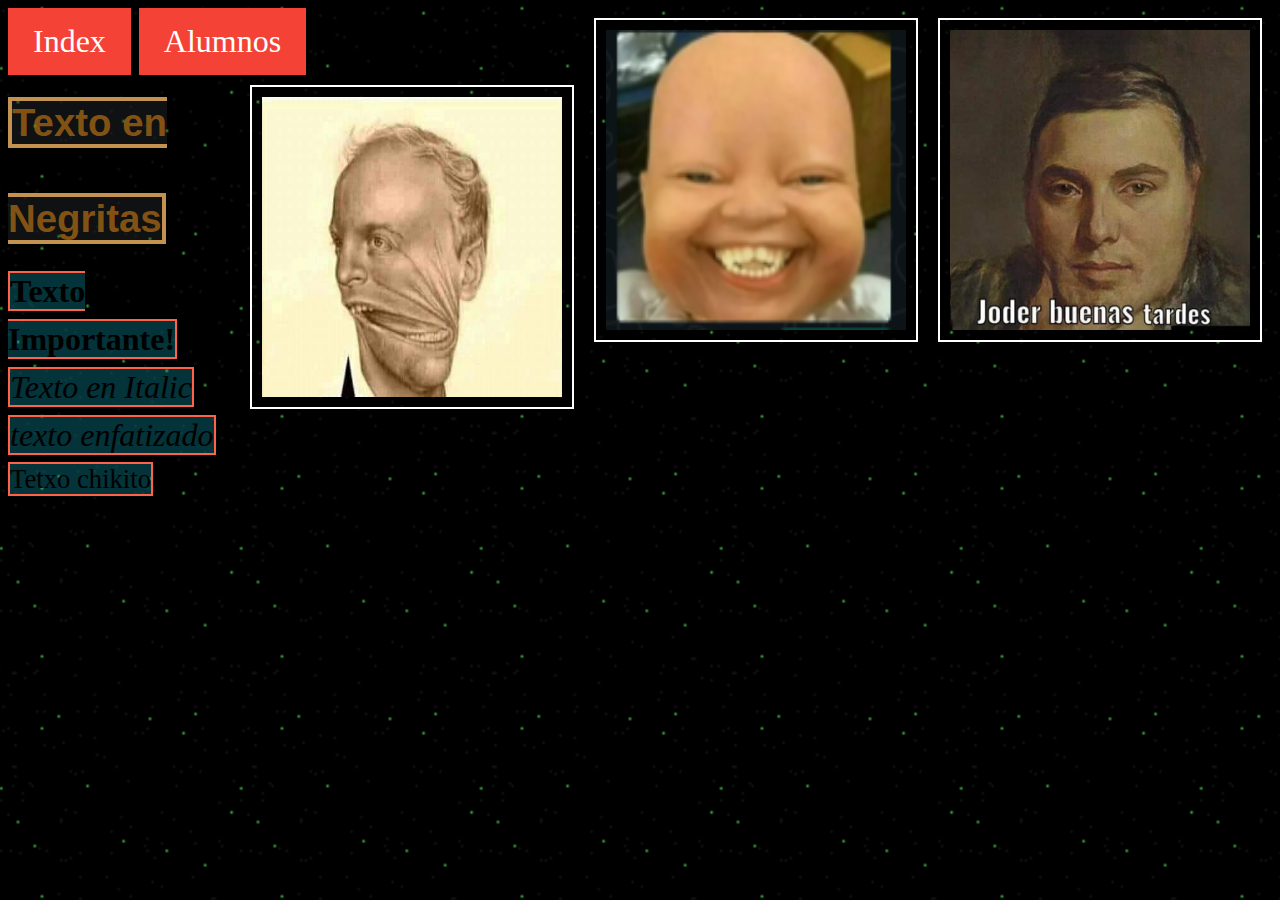
==== imagen.html @ 100270d0 "Commit Inicial" ====
<!DOCTYPE html>
<html>
   <link rel="stylesheet" href="estilo2.css">
    
 <body background="img/fondo2.png">
   <a class="asies" href="index.html">Index</a>
   <a class="asies" href="pagina3.html">Alumnos</a>
   
    <img src="img/buenas.jpg" width="300" height="300">
    <img src="img/ssi.PNG" width="300" height="300">
    <img src="img/aaa.jpg" width="300" height="300"><br>

    <b style="color: rgba(189, 117, 22, 0.678);font-size: larger;font-family: Verdana, Geneva, Tahoma, sans-serif;border: 4px solid rgb(196, 146, 80);line-height: 250%;background: rgba(50, 57, 58, 0.3);">Texto en Negritas</b><br> 
    
    <strong style="line-height: 150%; border: 2px solid tomato;background: rgba(14, 170, 190, 0.3);">Texto Importante!</strong><br>
  
    <i style="line-height: 150%; border: 2px solid tomato;background: rgba(14, 170, 190, 0.3);">Texto en Italic</i><br>
   
    <em style="line-height: 150%; border: 2px solid tomato;background: rgba(14, 170, 190, 0.3);">texto enfatizado</em><br>
   
    <small style="line-height: 150%; border: 2px solid tomato;background: rgba(14, 170, 190, 0.3);">Tetxo chikito</small><br>


 </body>
    
</html>
---- estilo2.css ----
body{
    background-size: 75%;
    font-size: 200%;
}
a{
    background-color: #f44336;
    color: white;
    padding: 15px 25px;
    text-align: center;
    text-decoration: none;
    display: inline-block;
}

a:hover, a:active {
    background-color: red;
  }
img{
    padding: 10px; margin: 10px; border: 2px solid rgb(255, 255, 255); float: right; width: 300px;
}
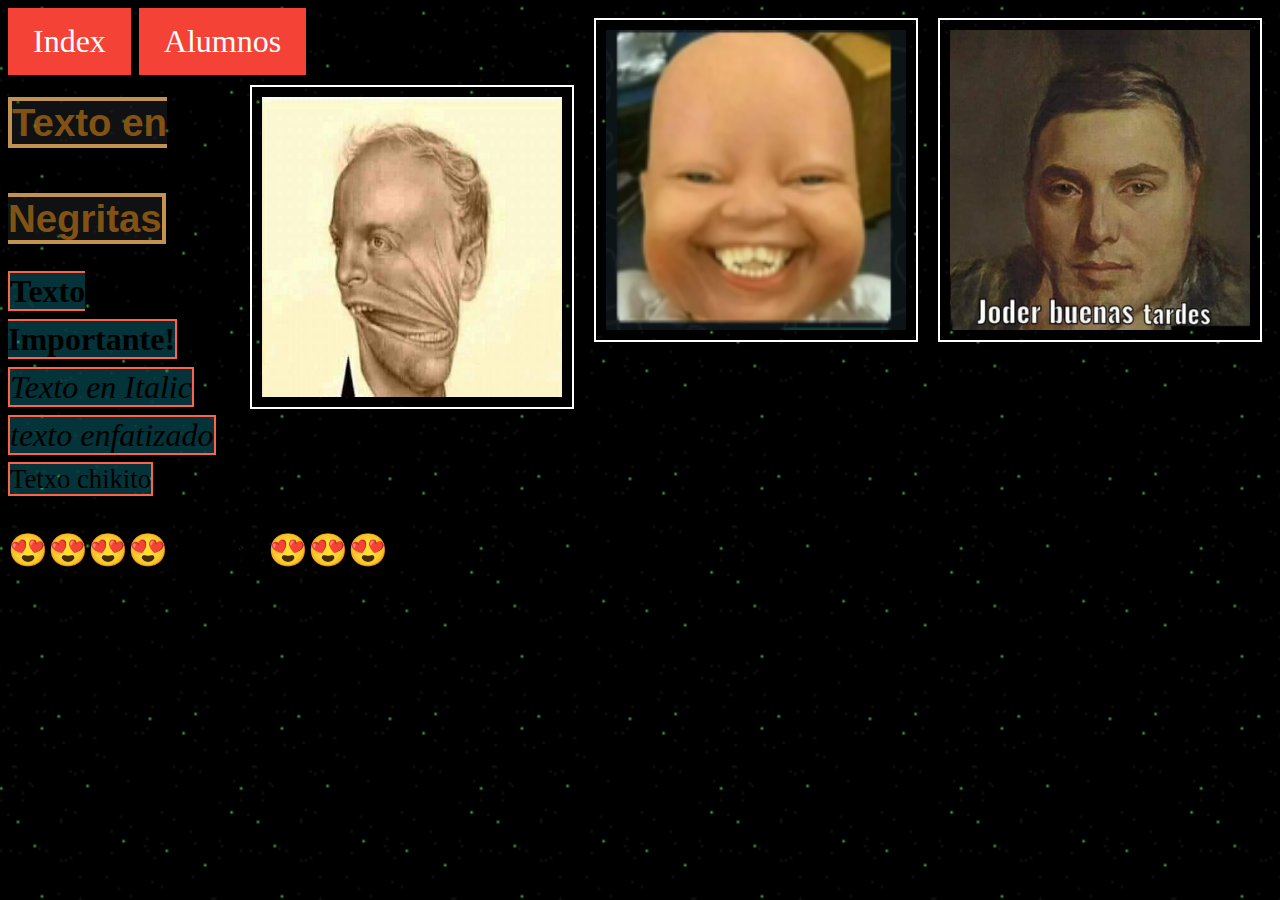
==== commit af7b4899: "Segundo Commit" ====
--- a/imagen.html
+++ b/imagen.html
@@ -21,6 +21,11 @@
     <small style="line-height: 150%; border: 2px solid tomato;background: rgba(14, 170, 190, 0.3);">Tetxo chikito</small><br>
 
 
+  <div>
+    <div>
+      <p>&#128525;&#128525;&#128525;&#128525;UAdeO&#128525;&#128525;&#128525;</p>
+    </div>
+  </div>
  </body>
     
 </html>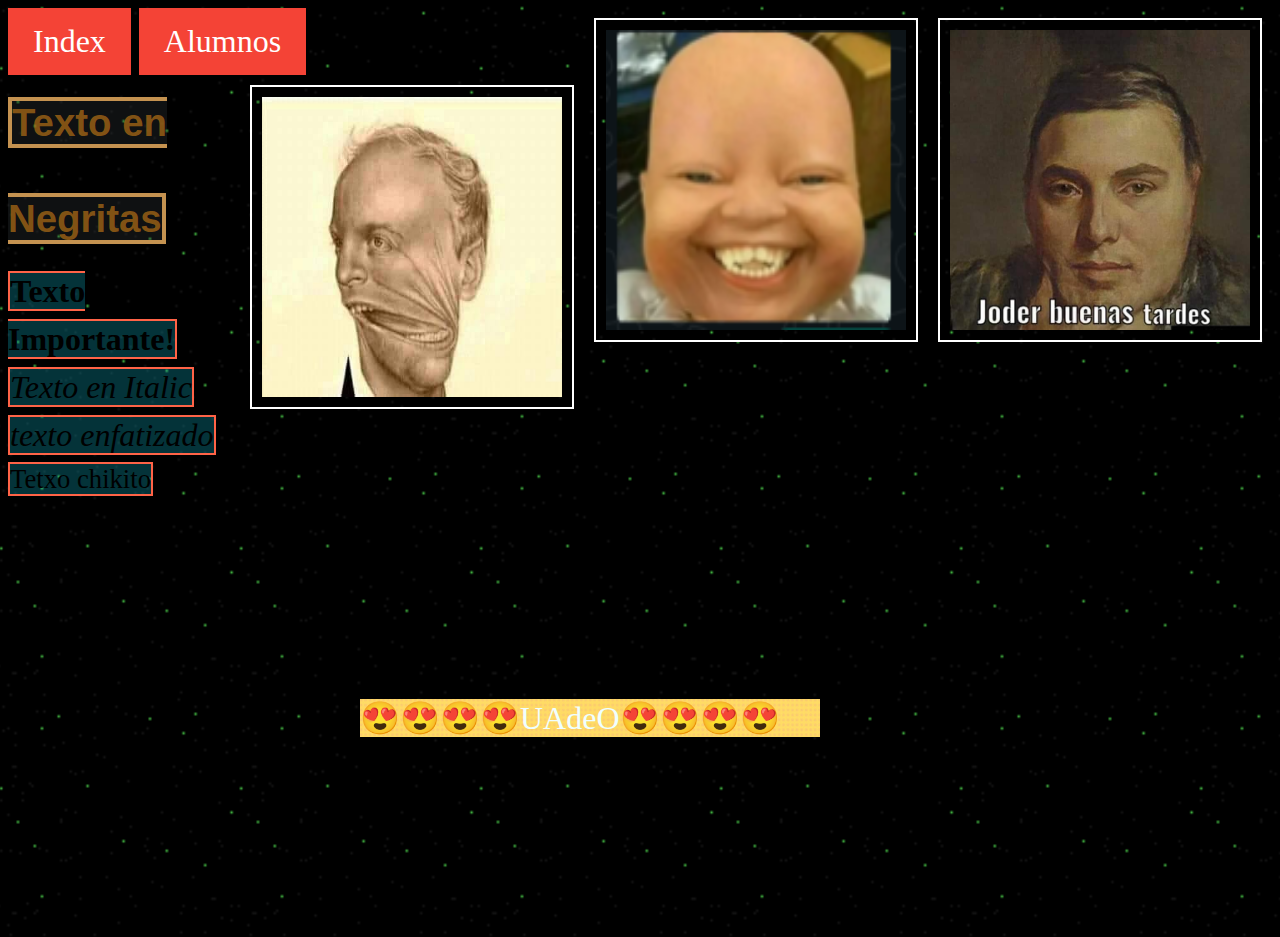
==== commit 7a5b7fee: "Commit 3" ====
--- a/imagen.html
+++ b/imagen.html
@@ -21,9 +21,9 @@
     <small style="line-height: 150%; border: 2px solid tomato;background: rgba(14, 170, 190, 0.3);">Tetxo chikito</small><br>
 
 
-  <div>
-    <div>
-      <p>&#128525;&#128525;&#128525;&#128525;UAdeO&#128525;&#128525;&#128525;</p>
+  <div id="red">
+    <div id="blue">
+      <p style="color: azure;">&#128525;&#128525;&#128525;&#128525;UAdeO&#128525;&#128525;&#128525;&#128525;</p>
     </div>
   </div>
  </body>
--- a/estilo2.css
+++ b/estilo2.css
@@ -16,4 +16,20 @@
   }
 img{
     padding: 10px; margin: 10px; border: 2px solid rgb(255, 255, 255); float: right; width: 300px;
+}
+
+#red {
+    width: 460px;
+    margin: 200px auto;
+    background: red;
+    position: relative;
+    right: 50px;
+    background-image: url(img/divfondo2.png)  ;
+    
+
+}
+#blue {
+    width: 460px;
+    background-image: url(img/divfondo.png)  ;
+    
 }